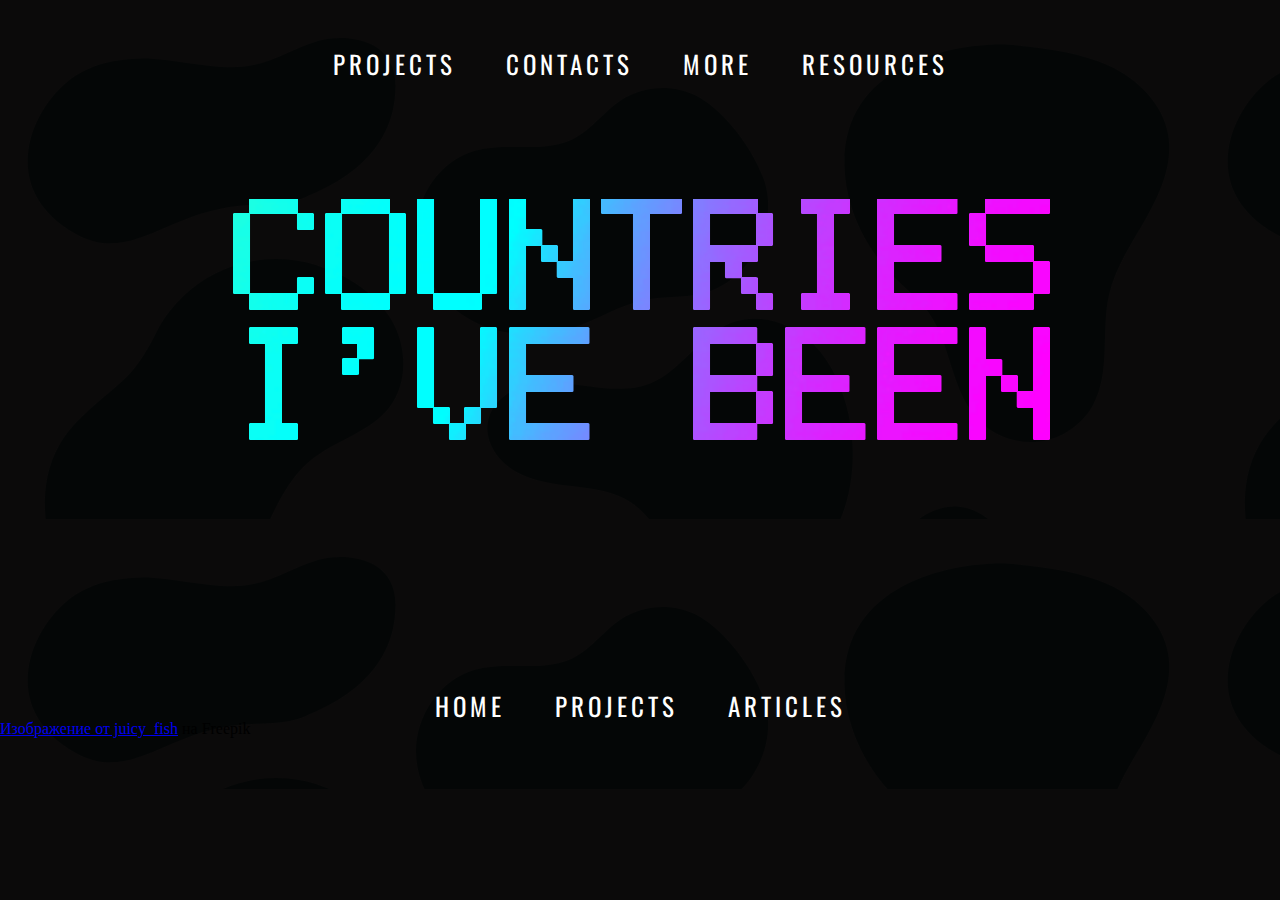
==== assets/pages/countries.html @ 48d566a9 "sticky navbar, new browser logo, new pages, updated resources styles" ====
<!DOCTYPE html>
<html lang="en">

<head>
    <meta charset="UTF-8">
    <meta http-equiv="X-UA-Compatible" content="IE=edge">
    <meta name="viewport" content="width=device-width, initial-scale=1.0">
    <link rel="stylesheet" href="../styles/css/normalize.css">
    <link rel="stylesheet" href="../styles/css/styles.css">

    <link rel="preconnect" href="https://fonts.googleapis.com">
    <link rel="preconnect" href="https://fonts.gstatic.com" crossorigin>
    <link href="https://fonts.googleapis.com/css2?family=Oswald:wght@200&family=Roboto+Condensed:wght@300&display=swap"
        rel="stylesheet">

    <link rel="preconnect" href="https://fonts.googleapis.com">
    <link rel="preconnect" href="https://fonts.gstatic.com" crossorigin>
    <link href="https://fonts.googleapis.com/css2?family=Open+Sans:wght@300&display=swap" rel="stylesheet">
    <link rel="shortcut icon" href="../images/svg/browser-logo.svg" />
    <title>Countries</title>
</head>

<body>
    <header class="header">
        <div class="navbar" id="navbar">
            <menu class="menu">
                <ul class="menu__lst">
                    <!--<li class="menu__id">About</li>-->
                    <li class="menu__id">Projects</li>
                    <li class="menu__id">Contacts</li>
                    <li class="menu__id">More</li>
                    <li class="menu__id"><a href="assets/pages/resources.html" class="menu__link"
                            target="_blank">Resources</a></li>
                </ul>
            </menu>
        </div>
        <div class="header__content">
            <div class="header__h2-wrap">
                <div class="header__h2-wrap">
                    <h1 class="header__h2">Countries I've Been</h1>
                </div>
                <div class="header__p-wrap">
                    <p class="header__p">In nisi metus, malesuada imperdiet porta tincidunt, cursus eget enim.<br> Sed
                        ullamcorper leo leo, in facilisis arcu dictum ac. Quisque sed odio nulla.<br> Vestibulum ante
                        ipsum
                        primis in faucibus orci luctus et ultrices posuere cubilia curae</p>
                </div>
            </div>
        </div>
    </header>
    <main>

    </main>
    <footer class="footer">
        <menu class="menu">
            <ul class="menu__lst">
                <li class="menu__id">Home</li>
                <li class="menu__id">Projects</li>
                <li class="menu__id">Articles</li>
            </ul>
        </menu>
        <p class="footer__attribute"><a
                href="https://ru.freepik.com/free-vector/set-of-black-blobs_43472408.htm#query=abstract%20forms&position=38&from_view=search&track=ais">Изображение
                от juicy_fish</a> на Freepik</p>
    </footer>
</body>
<!--<script src="../../src/sticky-navbar.js" type="scripttype"></script>-->
</html>
---- assets/styles/css/styles.css ----
@font-face {
  font-family: "Misterdangerous";
  src: url("../../fonts/poster/70SdiscopersonaluseBold-w14z2.otf") format("opentype");
  font-style: normal;
  font-display: swap;
}
@font-face {
  font-family: "Misterdangerous";
  src: url("../../fonts/poster/Veselka4F-4aRB.ttf");
  font-display: swap;
}
@font-face {
  font-family: "navbar";
  src: url("../../fonts/non-headline/OpenSans-Light.ttf");
  font-display: swap;
}
@font-face {
  font-family: "LCD";
  src: url("../../fonts/poster/LcdSolid-VPzB.ttf");
  font-style: normal;
  font-display: swap;
}
* {
  margin: 0;
  padding: 0;
  box-sizing: border-box;
  overflow: visible;
}

body {
  background-color: #0b0a0a;
}

.navbar {
  padding: 50px 0 20px 0;
}
.navbar--sticky {
  background: linear-gradient(0deg, rgba(11, 10, 10, 0) 0%, rgb(11, 10, 10) 100%);
  position: sticky;
  position: -webkit-sticky;
  top: 0;
}

.menu__lst {
  display: flex;
  justify-content: center;
  gap: 50px;
  margin: 0;
  padding: 0;
  text-indent: 0;
  list-style-type: none;
}

.menu__id {
  color: white;
  font-family: "Oswald";
  font-size: 25px;
  letter-spacing: 4px;
  text-transform: uppercase;
}

.menu__link {
  color: inherit;
  text-decoration: inherit;
}

.header {
  background-color: hsl(0, 4%, 4%);
  background-image: url('data:image/svg+xml,<svg version="1.1" id="svg2" width="1200" height="1200" viewBox="0 0 2933.3333 2933.3333" sodipodi:docname="set_of_black_blobs.eps" xmlns:inkscape="http://www.inkscape.org/namespaces/inkscape" xmlns:sodipodi="http://sodipodi.sourceforge.net/DTD/sodipodi-0.dtd" xmlns="http://www.w3.org/2000/svg" xmlns:svg="http://www.w3.org/2000/svg"><defs id="defs6" /><sodipodi:namedview id="namedview4" pagecolor="%23ffffff" bordercolor="%23000000" borderopacity="0.25" inkscape:showpageshadow="2" inkscape:pageopacity="0.0" inkscape:pagecheckerboard="0" inkscape:deskcolor="%23d1d1d1" /><g id="g8" inkscape:groupmode="layer" inkscape:label="ink_ext_XXXXXX" transform="matrix(1.3333333,0,0,-1.3333333,0,2933.3333)"><g id="g10" transform="scale(0.1)"><path d="M 22000,0 H 0 V 22000 H 22000 V 0" style="fill:%23ffffff;fill-opacity:0;fill-rule:nonzero;stroke:none" id="path12" /><path d="m 15329.7,12296.6 c -335.1,-688.1 -966.2,-1239 -1709.5,-1421.7 -4.1,-1 -8.2,-2 -12.3,-3 -587.2,-140.7 -1181.9,219.6 -1326.5,806 -95,385 -294,822.4 -716.1,1112.5 -301.3,207.1 -684.4,249.1 -1047.4,294.4 -362.8,45.4 -737.22,89.4 -1056.49,268 -319.27,178.4 -572.57,529.1 -519.36,891 54.18,367.6 406.92,631.4 770.25,709.8 363.5,78.2 740,12.6 1108.3,-37.7 368.3,-50.3 755.7,-83 1100.7,55.1 579.6,231.8 907,889.1 1490.1,1111.7 460.7,175.9 1003.5,30.9 1381.4,-286 377.9,-317 607.1,-781.8 730.3,-1259.4 191,-741.3 141.8,-1552.4 -193.4,-2240.7" style="fill:%23040606;fill-opacity:1;fill-rule:nonzero;stroke:none" id="path14" /><path d="m 7626.81,17716.9 c -12.52,668.2 436.05,1338 1079.4,1519.5 587.14,165.9 1257.82,-56.2 1803.09,217.5 341.6,171.3 569.4,509.3 890,717.4 400.2,259.8 939.8,288.4 1365.1,72.1 425.3,-215.8 967.3,-830.4 1232.5,-1514.2 311.3,-845.4 -252.3,-1900 -1128.4,-2110.5 -352.8,-84.9 -725.1,-48.2 -1080,-123.5 -413.2,-88 -778.9,-322.2 -1175.7,-467.4 -627.82,-229.5 -1353.16,-222.4 -1946.31,86.1 -592.92,308.5 -1027.16,934.5 -1039.68,1603" style="fill:%23040606;fill-opacity:1;fill-rule:nonzero;stroke:none" id="path16" /><path d="m 10202.9,11050.1 c 513,-772.6 438.8,-1946.9 -311.46,-2491.8 C 9405.07,8205 8678.4,8092 8453.04,7534.8 c -189.97,-470 94.86,-1032.8 -96.79,-1502.5 -233.8,-572.8 -1004.04,-666 -1617.9,-587.7 -830.08,106 -1764.17,483.1 -1975.21,1292.8 -124.97,479.4 46.59,988.7 291.34,1419.3 244.87,430.7 564.26,818.6 775.54,1266.8 294.23,624.6 5.17,1336.1 429.78,2013.8 424.61,839.8 2563.79,1690.1 3943.1,-387.2" style="fill:%23040606;fill-opacity:1;fill-rule:nonzero;stroke:none" id="path18" /><path d="m 3863.35,10760.5 c -596.88,-423 -1457.42,-380.2 -2061.16,32.7 -603.75,412.9 -950.108,1144.9 -978.159,1875.8 -15.41,400.7 59.711,810.7 257.389,1159.7 290.5,512.6 808.89,845.5 1233.98,1253.6 153.26,147 365.98,447.1 529.59,782.1 533.32,1091.4 1785.24,1635.8 2945.54,1276.3 11.68,-3.6 23.36,-7.4 35.03,-11.1 543.8,-174 1059.18,-500.9 1349.19,-992.7 289.9,-491.8 310.25,-1162.3 -42.25,-1611.5 -355.27,-452.8 -979.24,-592 -1425.4,-955.5 -878.71,-715.8 -919.04,-2154.2 -1843.75,-2809.4" style="fill:%23040606;fill-opacity:1;fill-rule:nonzero;stroke:none" id="path20" /><path d="m 1183.63,20457.1 c 253.66,223.5 557.76,352.3 889.43,418.4 319.03,63.5 646.85,69 969,23.8 150.61,-21.2 301.34,-42.2 452.06,-63.4 383.92,-53.8 777.11,-107.5 1156.69,-28.3 415.82,86.7 784.09,326.6 1192.09,444.8 408,118.4 1408.54,101.5 1407.7,-826.6 -1.32,-1301.1 -1120.33,-1817.2 -1650.04,-2040.5 -375.49,-158.4 -799.14,-118.2 -1204.97,-155.4 -1353.28,-124.2 -2009.4,-1078.9 -3011.51,-513.6 -1355.2128,764.4 -901.951,2122.9 -200.45,2740.8" style="fill:%23040606;fill-opacity:1;fill-rule:nonzero;stroke:none" id="path22" /><path d="M 5639.56,1567.6 C 5173.94,873.602 4243.15,530 3438.2,754.902 2568.9,997.902 1955.03,1813.8 1702.24,2680.2 c -252.89,866.6 -206.09,1788.2 -157.19,2689.5 51.33,947.1 102.77,1894.3 154.21,2841.3 15.24,282 16.91,577.6 142.07,830.7 3.98,8.1 8.02,16 12.12,23.8 266.21,506.5 976.05,554.5 1316.79,94.8 35.98,-48.5 68.37,-99.3 96.53,-151.9 275.42,-513.6 259.74,-1127.7 240.21,-1710.1 -19.65,-582.5 -28.48,-1198.3 257.64,-1706 404.35,-717.8 1286.35,-1029.3 1792.37,-1679.5 513.3,-659.6 548.18,-1651.2 82.57,-2345.2" style="fill:%23040606;fill-opacity:1;fill-rule:nonzero;stroke:none" id="path24" /><path d="m 18637.9,8091.8 c -553.3,-1125.2 -1634,-1976.8 -2857.4,-2251.6 -1223.4,-274.8 -2564.4,32.8 -3545.8,813.2 -410.1,326.2 -766.5,744 -921.3,1244.5 -155,500.6 -78.5,1091.2 278.9,1474.4 320.1,343.2 1133.3,475 1757,101.1 114.5,-68.6 236.5,-124 365.4,-159.1 335.3,-91.4 917,-143 1473.5,324.4 352.6,296 597.9,695.8 750.5,1130.1 152.6,434.3 263.2,890.8 510.2,1279.2 247.1,388.4 674.8,705.1 1133,660.9 510.5,-49.5 877.8,-514.5 1094.3,-979.4 529.4,-1136.6 515,-2512.4 -38.3,-3637.7" style="fill:%23040606;fill-opacity:1;fill-rule:nonzero;stroke:none" id="path26" /><path d="m 21023.5,18021.7 c -262,-461.7 -574.6,-909.3 -691.2,-1427.2 -150.1,-666.4 33.6,-1411.8 -291.6,-2012.7 -196.4,-362.9 -573.3,-622.4 -982.5,-676.3 -409.2,-53.9 -840.4,99 -1124.3,398.6 -502.3,530.6 -489.5,1380.4 -915.3,1974.1 -181.3,252.7 -432.6,445 -649.3,668 -536.8,551.9 -887.5,1306.5 -887.5,2076.4 0,1951.3 2322.8,2239.3 3167.7,2144.4 573.1,-64.5 1157.6,-131.9 1681,-373.9 523.4,-242.1 984.6,-693.2 1084.6,-1261.2 92,-522.7 -129.6,-1048.4 -391.6,-1510.2" style="fill:%23040606;fill-opacity:1;fill-rule:nonzero;stroke:none" id="path28" /><path d="m 13072.7,1712.7 c -247.4,-294.6 -658.6,-397.9 -1043.2,-397.9 -869.8,0 -1029.5,563.4 -1927.1,563.4 -1069.67,0 -1441.5,-824.1 -2580.11,-288 -648.94,305.5 -702.57,877.7 -676.27,1418.8 24.5,503.3 430.76,993.9 906.65,1159.7 1053.67,367.1 1543.83,969.3 1683.56,1572.8 214.4,925.9 1242.77,740.6 1351.37,708.9 374.4,-109.1 899.9,-483.4 876.9,-1102.6 -46.5,-1255.4 1033.3,-1666.6 1387.2,-2087.3 447.2,-531.7 374.6,-1126.9 21,-1547.8" style="fill:%23040606;fill-opacity:1;fill-rule:nonzero;stroke:none" id="path30" /><path d="m 20703.9,2139 c -603.7,-632.5 -1563.5,-727.5 -2436.1,-783.6 -698.9,-45 -1411.2,-88.8 -2090.5,81.5 -679.3,170.3 -1332.9,592.5 -1602.8,1238.8 -269.9,646.2 -34.4,1513.5 605.9,1797.3 373,165.3 800.1,117.8 1207.3,144.6 801.8,52.8 1572.4,428.1 2127.5,1007.1 408,425.4 999.6,626.9 1578.8,517.5 637.2,-120.4 1159.3,-535.3 1279.3,-1534 104.3,-867.9 -65.9,-1836.9 -669.4,-2469.2" style="fill:%23040606;fill-opacity:1;fill-rule:nonzero;stroke:none" id="path32" /></g></g></svg>');
  background-repeat: repeat;
  /*background-image: radial-gradient(at 71% 69%, hsla(197,86%,60%,1) 0px, transparent 50%),radial-gradient(at 1% 46%, hsla(234,82%,66%,1) 0px, transparent 50%),radial-gradient(at 39% 5%, hsla(57,81%,68%,1) 0px, transparent 50%),radial-gradient(at 58% 89%, hsla(282,91%,68%,1) 0px, transparent 50%),radial-gradient(at 48% 32%, hsla(45,75%,72%,1) 0px, transparent 50%),radial-gradient(at 22% 25%, hsla(337,79%,70%,1) 0px, transparent 50%),radial-gradient(at 26% 9%, hsla(1,92%,63%,1) 0px, transparent 50%)*/
  /*background-image: radial-gradient(at 66% 71%, hsla(197,86%,60%,1) 0px, transparent 50%),radial-gradient(at 1% 37%, hsla(234,82%,66%,1) 0px, transparent 50%),radial-gradient(at 47% 4%, hsla(57,81%,68%,1) 0px, transparent 50%),radial-gradient(at 66% 78%, hsla(282,91%,68%,1) 0px, transparent 50%),radial-gradient(at 57% 25%, hsla(45,75%,72%,1) 0px, transparent 50%),radial-gradient(at 22% 25%, hsla(337,79%,70%,1) 0px, transparent 50%),radial-gradient(at 32% 7%, hsla(1,92%,63%,1) 0px, transparent 50%)*/
  /*background-image: radial-gradient(at 63% 73%, hsla(197,86%,60%,1) 0px, transparent 50%),radial-gradient(at 1% 37%, hsla(234,82%,66%,1) 0px, transparent 50%),radial-gradient(at 47% 4%, hsla(57,81%,68%,1) 0px, transparent 50%),radial-gradient(at 34% 79%, hsla(282,91%,68%,1) 0px, transparent 50%),radial-gradient(at 32% 42%, hsla(45,75%,72%,1) 0px, transparent 50%),radial-gradient(at 22% 25%, hsla(337,79%,70%,1) 0px, transparent 50%),radial-gradient(at 32% 7%, hsla(1,92%,63%,1) 0px, transparent 50%)*/
  /*background-image: radial-gradient(at 29% 57%, hsla(317,83%,67%,1) 0px, transparent 50%),radial-gradient(at 29% 57%, hsla(28,61%,63%,1) 0px, transparent 50%),radial-gradient(at 47% 92%, hsla(180,62%,60%,1) 0px, transparent 50%),radial-gradient(at 35% 46%, hsla(62,88%,76%,1) 0px, transparent 50%),radial-gradient(at 44% 0%, hsla(340,74%,79%,1) 0px, transparent 50%),radial-gradient(at 23% 19%, hsla(248,97%,64%,1) 0px, transparent 50%),radial-gradient(at 62% 76%, hsla(128,89%,70%,1) 0px, transparent 50%)*/
  /*background-image: radial-gradient(at 29% 57%, hsla(317,83%,67%,1) 0px, transparent 50%),radial-gradient(at 1% 71%, hsla(28,61%,63%,1) 0px, transparent 50%), radial-gradient(at 47% 92%, hsla(180,62%,60%,1) 0px, transparent 50%),radial-gradient(at 35% 46%, hsla(62,88%,76%,1) 0px, transparent 50%),radial-gradient(at 44% 0%, hsla(340,74%,79%,1) 0px, transparent 50%),radial-gradient(at 23% 19%, hsla(248,97%,64%,1) 0px, transparent 50%),radial-gradient(at 82% 96%, hsla(128,89%,70%,1) 0px, transparent 50%)*/
}
.header__content {
  display: flex;
  justify-content: center;
}
.header__text-wrap {
  display: flex;
  flex-direction: column;
  padding-top: 0px;
}
.header__h1-wrap {
  margin-top: 100px;
  margin-bottom: 200px;
}
.header__h1 {
  background-image: url("../../images/gif/h1-5.gif");
  background-repeat: no-repeat;
  background-attachment: fixed;
  background-position: cente;
  background-size: cover;
  -webkit-background-clip: text;
  -webkit-text-fill-color: transparent;
  font-family: "Misterdangerous";
  text-transform: uppercase;
  font-size: 350px;
  line-height: 200px;
  letter-spacing: -8px;
  font-weight: 500;
  text-align: center;
  margin: 0;
}
.header__h2-wrap {
  margin-top: 50px;
  margin-bottom: 30px;
}
.header__h2 {
  background-image: url("../../images/gif/h1-5.gif");
  background-repeat: no-repeat;
  background-attachment: fixed;
  background-position: cente;
  background-size: cover;
  -webkit-background-clip: text;
  -webkit-text-fill-color: transparent;
  font-family: "LCD";
  font-weight: normal;
  text-transform: uppercase;
  font-size: 150px;
  line-height: 130px;
  letter-spacing: 0px;
  text-align: center;
  margin: 0;
}
.header__p {
  display: none;
  color: rgba(11, 10, 10, 0.8352941176);
  font-family: "Open Sans", sans-serif;
  font-size: 20px;
  text-align: right;
  line-height: 30px;
  font-style: normal;
  font-weight: 100;
}
.header__image-wrap {
  display: none;
}

.roadmap {
  background-color: hsl(282, 91%, 68%);
  background-image: radial-gradient(at 100% 100%, hsl(203, 100%, 50%) 0px, transparent 50%), radial-gradient(at 0% 73%, hsl(283, 100%, 50%) 0px, transparent 50%), radial-gradient(at 51% 12%, hsl(40, 100%, 52%) 0px, transparent 50%), radial-gradient(at 4% 7%, hsl(270, 100%, 50%) 0px, transparent 50%), radial-gradient(at 73% 57%, hsl(15, 100%, 50%) 0px, transparent 50%), radial-gradient(at 88% 29%, hsl(316, 100%, 50%) 0px, transparent 50%), radial-gradient(at 0% 56%, hsl(304, 92%, 63%) 0px, transparent 50%), radial-gradient(circle, rgb(0, 0, 0) 0%, rgb(0, 0, 0) 100%);
  height: 100vh;
}

.resources {
  margin: 20px 0 50px 0;
  color: white;
  display: flex;
  flex-wrap: wrap;
  flex-direction: column;
  max-height: 200vh;
  gap: 70px;
  align-content: center;
}
.resources__topic {
  width: fit-content;
}
.resources__headline {
  font-family: "LCD";
  font-size: 50px;
  font-weight: 200;
  margin: 0;
  padding: 40px 0 30px 0;
}
.resources__list {
  list-style-type: none;
  display: flex;
  flex-direction: column;
  justify-content: center;
  flex-wrap: wrap;
  align-items: flex-start;
  align-content: center;
  gap: 20px;
}
.resources__item {
  border: 1px solid white;
  padding: 15px;
  width: 400px;
  color: white;
  height: 80px;
  display: flex;
  justify-content: center;
  align-items: center;
}
.resources__item-must {
  border-width: 0px;
  background: linear-gradient(90deg, rgba(255, 204, 0, 0.929) 0%, rgba(250, 0, 177, 0.7) 53%, rgba(0, 138, 255, 0.7) 100%);
  color: white;
  font-weight: normal;
}
.resources__link {
  color: inherit;
  text-decoration: inherit;
  font-family: "Open Sans";
  font-size: 30px;
}

.footer {
  width: 100%;
  background-color: #0b0a0a;
  height: 30vh;
  display: flex;
  flex-direction: column;
  justify-content: flex-end;
  padding-bottom: 50px;
  background-color: hsl(0, 4%, 4%);
  background-image: url('data:image/svg+xml,<svg version="1.1" id="svg2" width="1200" height="1200" viewBox="0 0 2933.3333 2933.3333" sodipodi:docname="set_of_black_blobs.eps" xmlns:inkscape="http://www.inkscape.org/namespaces/inkscape" xmlns:sodipodi="http://sodipodi.sourceforge.net/DTD/sodipodi-0.dtd" xmlns="http://www.w3.org/2000/svg" xmlns:svg="http://www.w3.org/2000/svg"><defs id="defs6" /><sodipodi:namedview id="namedview4" pagecolor="%23ffffff" bordercolor="%23000000" borderopacity="0.25" inkscape:showpageshadow="2" inkscape:pageopacity="0.0" inkscape:pagecheckerboard="0" inkscape:deskcolor="%23d1d1d1" /><g id="g8" inkscape:groupmode="layer" inkscape:label="ink_ext_XXXXXX" transform="matrix(1.3333333,0,0,-1.3333333,0,2933.3333)"><g id="g10" transform="scale(0.1)"><path d="M 22000,0 H 0 V 22000 H 22000 V 0" style="fill:%23ffffff;fill-opacity:0;fill-rule:nonzero;stroke:none" id="path12" /><path d="m 15329.7,12296.6 c -335.1,-688.1 -966.2,-1239 -1709.5,-1421.7 -4.1,-1 -8.2,-2 -12.3,-3 -587.2,-140.7 -1181.9,219.6 -1326.5,806 -95,385 -294,822.4 -716.1,1112.5 -301.3,207.1 -684.4,249.1 -1047.4,294.4 -362.8,45.4 -737.22,89.4 -1056.49,268 -319.27,178.4 -572.57,529.1 -519.36,891 54.18,367.6 406.92,631.4 770.25,709.8 363.5,78.2 740,12.6 1108.3,-37.7 368.3,-50.3 755.7,-83 1100.7,55.1 579.6,231.8 907,889.1 1490.1,1111.7 460.7,175.9 1003.5,30.9 1381.4,-286 377.9,-317 607.1,-781.8 730.3,-1259.4 191,-741.3 141.8,-1552.4 -193.4,-2240.7" style="fill:%23040606;fill-opacity:1;fill-rule:nonzero;stroke:none" id="path14" /><path d="m 7626.81,17716.9 c -12.52,668.2 436.05,1338 1079.4,1519.5 587.14,165.9 1257.82,-56.2 1803.09,217.5 341.6,171.3 569.4,509.3 890,717.4 400.2,259.8 939.8,288.4 1365.1,72.1 425.3,-215.8 967.3,-830.4 1232.5,-1514.2 311.3,-845.4 -252.3,-1900 -1128.4,-2110.5 -352.8,-84.9 -725.1,-48.2 -1080,-123.5 -413.2,-88 -778.9,-322.2 -1175.7,-467.4 -627.82,-229.5 -1353.16,-222.4 -1946.31,86.1 -592.92,308.5 -1027.16,934.5 -1039.68,1603" style="fill:%23040606;fill-opacity:1;fill-rule:nonzero;stroke:none" id="path16" /><path d="m 10202.9,11050.1 c 513,-772.6 438.8,-1946.9 -311.46,-2491.8 C 9405.07,8205 8678.4,8092 8453.04,7534.8 c -189.97,-470 94.86,-1032.8 -96.79,-1502.5 -233.8,-572.8 -1004.04,-666 -1617.9,-587.7 -830.08,106 -1764.17,483.1 -1975.21,1292.8 -124.97,479.4 46.59,988.7 291.34,1419.3 244.87,430.7 564.26,818.6 775.54,1266.8 294.23,624.6 5.17,1336.1 429.78,2013.8 424.61,839.8 2563.79,1690.1 3943.1,-387.2" style="fill:%23040606;fill-opacity:1;fill-rule:nonzero;stroke:none" id="path18" /><path d="m 3863.35,10760.5 c -596.88,-423 -1457.42,-380.2 -2061.16,32.7 -603.75,412.9 -950.108,1144.9 -978.159,1875.8 -15.41,400.7 59.711,810.7 257.389,1159.7 290.5,512.6 808.89,845.5 1233.98,1253.6 153.26,147 365.98,447.1 529.59,782.1 533.32,1091.4 1785.24,1635.8 2945.54,1276.3 11.68,-3.6 23.36,-7.4 35.03,-11.1 543.8,-174 1059.18,-500.9 1349.19,-992.7 289.9,-491.8 310.25,-1162.3 -42.25,-1611.5 -355.27,-452.8 -979.24,-592 -1425.4,-955.5 -878.71,-715.8 -919.04,-2154.2 -1843.75,-2809.4" style="fill:%23040606;fill-opacity:1;fill-rule:nonzero;stroke:none" id="path20" /><path d="m 1183.63,20457.1 c 253.66,223.5 557.76,352.3 889.43,418.4 319.03,63.5 646.85,69 969,23.8 150.61,-21.2 301.34,-42.2 452.06,-63.4 383.92,-53.8 777.11,-107.5 1156.69,-28.3 415.82,86.7 784.09,326.6 1192.09,444.8 408,118.4 1408.54,101.5 1407.7,-826.6 -1.32,-1301.1 -1120.33,-1817.2 -1650.04,-2040.5 -375.49,-158.4 -799.14,-118.2 -1204.97,-155.4 -1353.28,-124.2 -2009.4,-1078.9 -3011.51,-513.6 -1355.2128,764.4 -901.951,2122.9 -200.45,2740.8" style="fill:%23040606;fill-opacity:1;fill-rule:nonzero;stroke:none" id="path22" /><path d="M 5639.56,1567.6 C 5173.94,873.602 4243.15,530 3438.2,754.902 2568.9,997.902 1955.03,1813.8 1702.24,2680.2 c -252.89,866.6 -206.09,1788.2 -157.19,2689.5 51.33,947.1 102.77,1894.3 154.21,2841.3 15.24,282 16.91,577.6 142.07,830.7 3.98,8.1 8.02,16 12.12,23.8 266.21,506.5 976.05,554.5 1316.79,94.8 35.98,-48.5 68.37,-99.3 96.53,-151.9 275.42,-513.6 259.74,-1127.7 240.21,-1710.1 -19.65,-582.5 -28.48,-1198.3 257.64,-1706 404.35,-717.8 1286.35,-1029.3 1792.37,-1679.5 513.3,-659.6 548.18,-1651.2 82.57,-2345.2" style="fill:%23040606;fill-opacity:1;fill-rule:nonzero;stroke:none" id="path24" /><path d="m 18637.9,8091.8 c -553.3,-1125.2 -1634,-1976.8 -2857.4,-2251.6 -1223.4,-274.8 -2564.4,32.8 -3545.8,813.2 -410.1,326.2 -766.5,744 -921.3,1244.5 -155,500.6 -78.5,1091.2 278.9,1474.4 320.1,343.2 1133.3,475 1757,101.1 114.5,-68.6 236.5,-124 365.4,-159.1 335.3,-91.4 917,-143 1473.5,324.4 352.6,296 597.9,695.8 750.5,1130.1 152.6,434.3 263.2,890.8 510.2,1279.2 247.1,388.4 674.8,705.1 1133,660.9 510.5,-49.5 877.8,-514.5 1094.3,-979.4 529.4,-1136.6 515,-2512.4 -38.3,-3637.7" style="fill:%23040606;fill-opacity:1;fill-rule:nonzero;stroke:none" id="path26" /><path d="m 21023.5,18021.7 c -262,-461.7 -574.6,-909.3 -691.2,-1427.2 -150.1,-666.4 33.6,-1411.8 -291.6,-2012.7 -196.4,-362.9 -573.3,-622.4 -982.5,-676.3 -409.2,-53.9 -840.4,99 -1124.3,398.6 -502.3,530.6 -489.5,1380.4 -915.3,1974.1 -181.3,252.7 -432.6,445 -649.3,668 -536.8,551.9 -887.5,1306.5 -887.5,2076.4 0,1951.3 2322.8,2239.3 3167.7,2144.4 573.1,-64.5 1157.6,-131.9 1681,-373.9 523.4,-242.1 984.6,-693.2 1084.6,-1261.2 92,-522.7 -129.6,-1048.4 -391.6,-1510.2" style="fill:%23040606;fill-opacity:1;fill-rule:nonzero;stroke:none" id="path28" /><path d="m 13072.7,1712.7 c -247.4,-294.6 -658.6,-397.9 -1043.2,-397.9 -869.8,0 -1029.5,563.4 -1927.1,563.4 -1069.67,0 -1441.5,-824.1 -2580.11,-288 -648.94,305.5 -702.57,877.7 -676.27,1418.8 24.5,503.3 430.76,993.9 906.65,1159.7 1053.67,367.1 1543.83,969.3 1683.56,1572.8 214.4,925.9 1242.77,740.6 1351.37,708.9 374.4,-109.1 899.9,-483.4 876.9,-1102.6 -46.5,-1255.4 1033.3,-1666.6 1387.2,-2087.3 447.2,-531.7 374.6,-1126.9 21,-1547.8" style="fill:%23040606;fill-opacity:1;fill-rule:nonzero;stroke:none" id="path30" /><path d="m 20703.9,2139 c -603.7,-632.5 -1563.5,-727.5 -2436.1,-783.6 -698.9,-45 -1411.2,-88.8 -2090.5,81.5 -679.3,170.3 -1332.9,592.5 -1602.8,1238.8 -269.9,646.2 -34.4,1513.5 605.9,1797.3 373,165.3 800.1,117.8 1207.3,144.6 801.8,52.8 1572.4,428.1 2127.5,1007.1 408,425.4 999.6,626.9 1578.8,517.5 637.2,-120.4 1159.3,-535.3 1279.3,-1534 104.3,-867.9 -65.9,-1836.9 -669.4,-2469.2" style="fill:%23040606;fill-opacity:1;fill-rule:nonzero;stroke:none" id="path32" /></g></g></svg>');
  background-repeat: repeat;
}

/*# sourceMappingURL=styles.css.map */
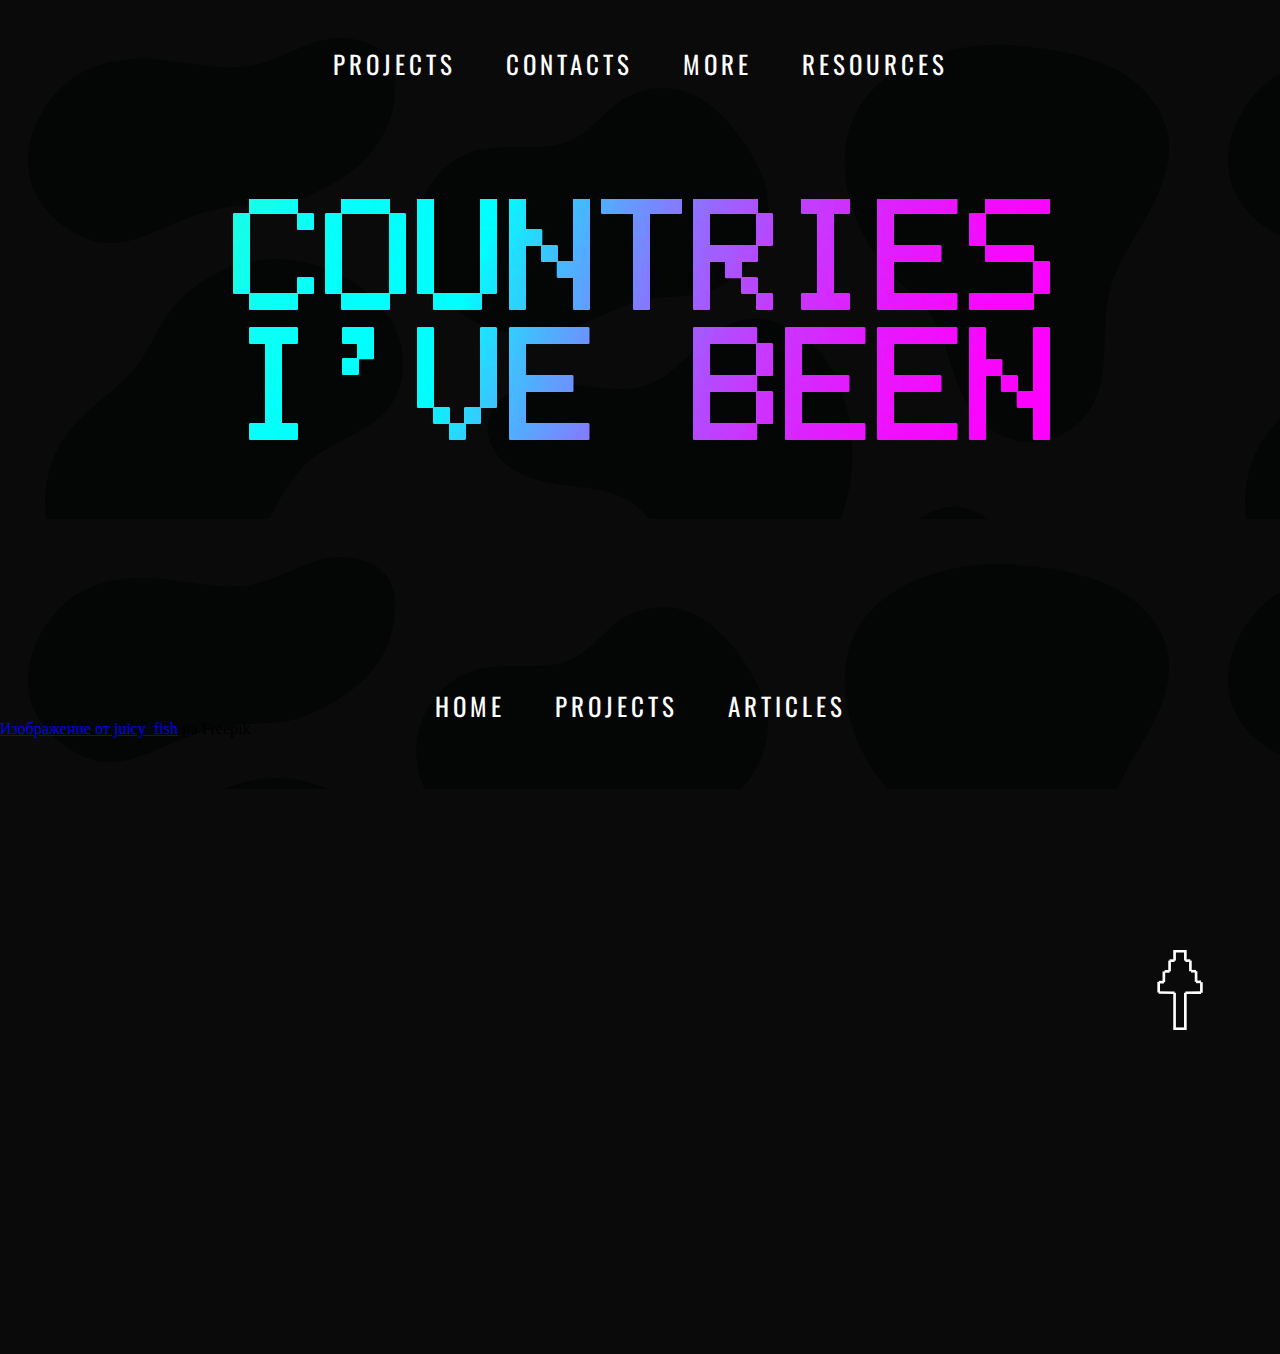
==== commit 8de6fc4d: "added arrow 'to top'" ====
--- a/assets/pages/countries.html
+++ b/assets/pages/countries.html
@@ -21,48 +21,53 @@
 </head>
 
 <body>
-    <header class="header">
-        <div class="navbar" id="navbar">
+    <div class="grid-wrap">
+        <header class="header">
+            <div class="navbar" id="navbar">
+                <menu class="menu">
+                    <ul class="menu__lst">
+                        <!--<li class="menu__id">About</li>-->
+                        <li class="menu__id">Projects</li>
+                        <li class="menu__id">Contacts</li>
+                        <li class="menu__id">More</li>
+                        <li class="menu__id"><a href="assets/pages/resources.html" class="menu__link"
+                                target="_blank">Resources</a></li>
+                    </ul>
+                </menu>
+            </div>
+            <div class="header__content">
+                <div class="header__h2-wrap">
+                    <div class="header__h2-wrap">
+                        <h1 class="header__h2">Countries I've Been</h1>
+                    </div>
+                    <div class="header__p-wrap">
+                        <p class="header__p">In nisi metus, malesuada imperdiet porta tincidunt, cursus eget enim.<br>
+                            Sed
+                            ullamcorper leo leo, in facilisis arcu dictum ac. Quisque sed odio nulla.<br> Vestibulum
+                            ante
+                            ipsum
+                            primis in faucibus orci luctus et ultrices posuere cubilia curae</p>
+                    </div>
+                </div>
+            </div>
+        </header>
+        <main>
+
+        </main>
+        <footer class="footer">
             <menu class="menu">
                 <ul class="menu__lst">
-                    <!--<li class="menu__id">About</li>-->
+                    <li class="menu__id">Home</li>
                     <li class="menu__id">Projects</li>
-                    <li class="menu__id">Contacts</li>
-                    <li class="menu__id">More</li>
-                    <li class="menu__id"><a href="assets/pages/resources.html" class="menu__link"
-                            target="_blank">Resources</a></li>
+                    <li class="menu__id">Articles</li>
                 </ul>
             </menu>
-        </div>
-        <div class="header__content">
-            <div class="header__h2-wrap">
-                <div class="header__h2-wrap">
-                    <h1 class="header__h2">Countries I've Been</h1>
-                </div>
-                <div class="header__p-wrap">
-                    <p class="header__p">In nisi metus, malesuada imperdiet porta tincidunt, cursus eget enim.<br> Sed
-                        ullamcorper leo leo, in facilisis arcu dictum ac. Quisque sed odio nulla.<br> Vestibulum ante
-                        ipsum
-                        primis in faucibus orci luctus et ultrices posuere cubilia curae</p>
-                </div>
-            </div>
-        </div>
-    </header>
-    <main>
+            <p class="footer__attribute"><a
+                    href="https://ru.freepik.com/free-vector/set-of-black-blobs_43472408.htm#query=abstract%20forms&position=38&from_view=search&track=ais">Изображение
+                    от juicy_fish</a> на Freepik</p>
+        </footer>
+    </div>
+    <a href="#" class="to-top"><img src="../images/svg/arrow-white-shallow.svg" alt="" class="to-top__icon pulse"></a>
+</body>
 
-    </main>
-    <footer class="footer">
-        <menu class="menu">
-            <ul class="menu__lst">
-                <li class="menu__id">Home</li>
-                <li class="menu__id">Projects</li>
-                <li class="menu__id">Articles</li>
-            </ul>
-        </menu>
-        <p class="footer__attribute"><a
-                href="https://ru.freepik.com/free-vector/set-of-black-blobs_43472408.htm#query=abstract%20forms&position=38&from_view=search&track=ais">Изображение
-                от juicy_fish</a> на Freepik</p>
-    </footer>
-</body>
-<!--<script src="../../src/sticky-navbar.js" type="scripttype"></script>-->
 </html>--- a/assets/styles/css/styles.css
+++ b/assets/styles/css/styles.css
@@ -29,8 +29,35 @@
 
 body {
   background-color: #0b0a0a;
-}
-
+  display: grid;
+  grid-template-columns: auto 0px;
+}
+
+.to-top {
+  --offset: 50px;
+  position: sticky;
+  bottom: 80px;
+  margin-right: 60px;
+  place-self: end;
+  margin-top: calc(100vh + var(--offset));
+  margin-bottom: calc(30vh + var(--offset));
+}
+.to-top__icon {
+  width: 80px;
+}
+
+.pulse {
+  animation: pulse 1s infinite ease-in-out alternate;
+}
+
+@keyframes pulse {
+  from {
+    transform: scale(0.87);
+  }
+  to {
+    transform: scale(1.1);
+  }
+}
 .navbar {
   padding: 50px 0 20px 0;
 }
@@ -142,7 +169,7 @@
 .roadmap {
   background-color: hsl(282, 91%, 68%);
   background-image: radial-gradient(at 100% 100%, hsl(203, 100%, 50%) 0px, transparent 50%), radial-gradient(at 0% 73%, hsl(283, 100%, 50%) 0px, transparent 50%), radial-gradient(at 51% 12%, hsl(40, 100%, 52%) 0px, transparent 50%), radial-gradient(at 4% 7%, hsl(270, 100%, 50%) 0px, transparent 50%), radial-gradient(at 73% 57%, hsl(15, 100%, 50%) 0px, transparent 50%), radial-gradient(at 88% 29%, hsl(316, 100%, 50%) 0px, transparent 50%), radial-gradient(at 0% 56%, hsl(304, 92%, 63%) 0px, transparent 50%), radial-gradient(circle, rgb(0, 0, 0) 0%, rgb(0, 0, 0) 100%);
-  height: 100vh;
+  height: 300vh;
 }
 
 .resources {
